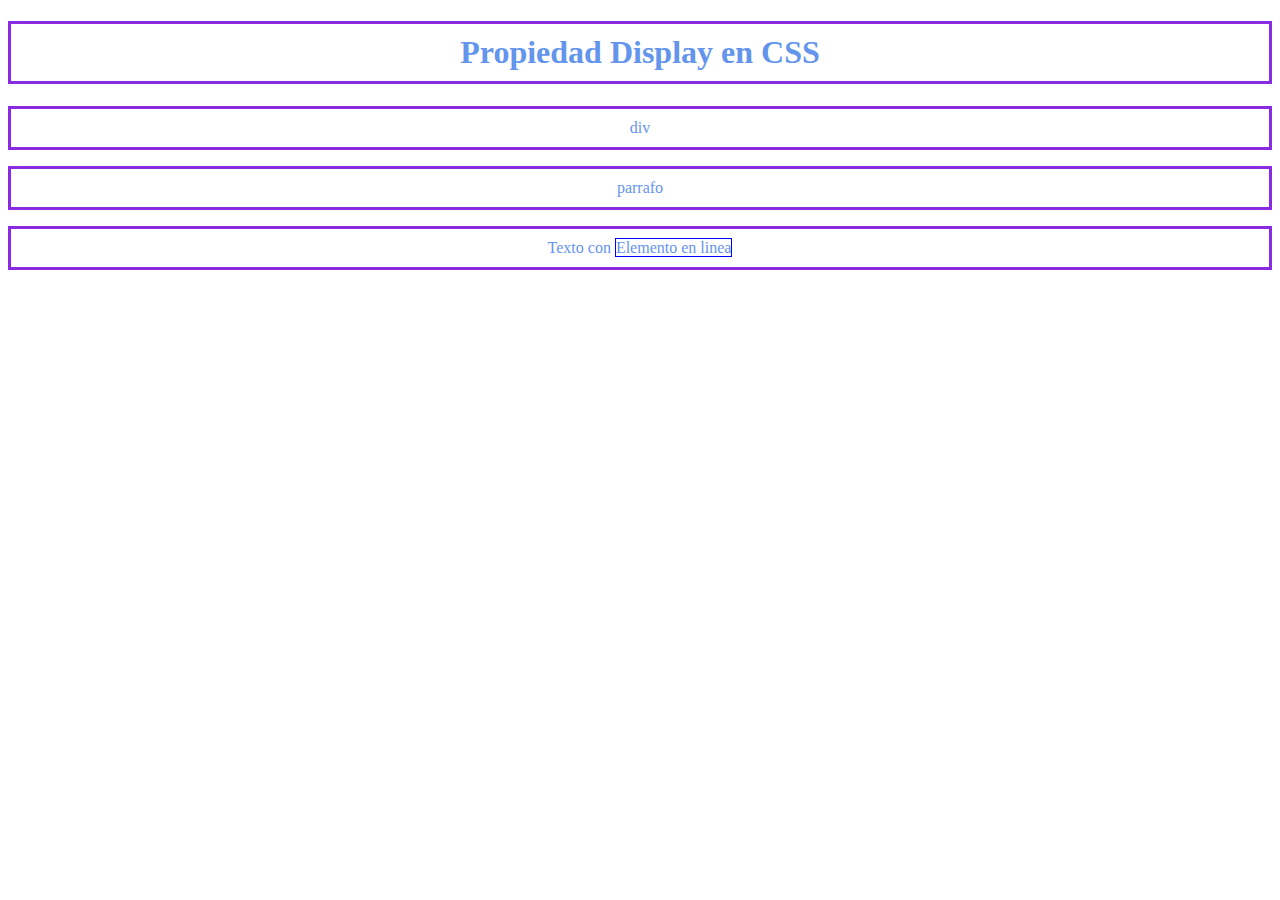
==== display/index.html @ 61b97574 "display inline y block" ====
<!DOCTYPE html>
<html lang="en">

<head>
  <meta charset="UTF-8">
  <meta http-equiv="X-UA-Compatible" content="IE=edge">
  <meta name="viewport" content="width=device-width, initial-scale=1.0">
  <link rel="stylesheet" href="estilos.css">
  <title>Propiedad Display en CSS</title>
</head>

<body>
  <h1>Propiedad Display en CSS</h1>
  <div>div</div>
  <p>parrafo</p>

  <p>Texto con <span>Elemento en linea</span></p>
</body>

</html>
---- display/estilos.css ----
h1,
div,
p {
  border: 3px solid blueviolet;
  text-align: center;
  color: cornflowerblue;
  padding: 10px;
  display: block;
}

span {
  display: inline;
  border: 1px solid blue;
}
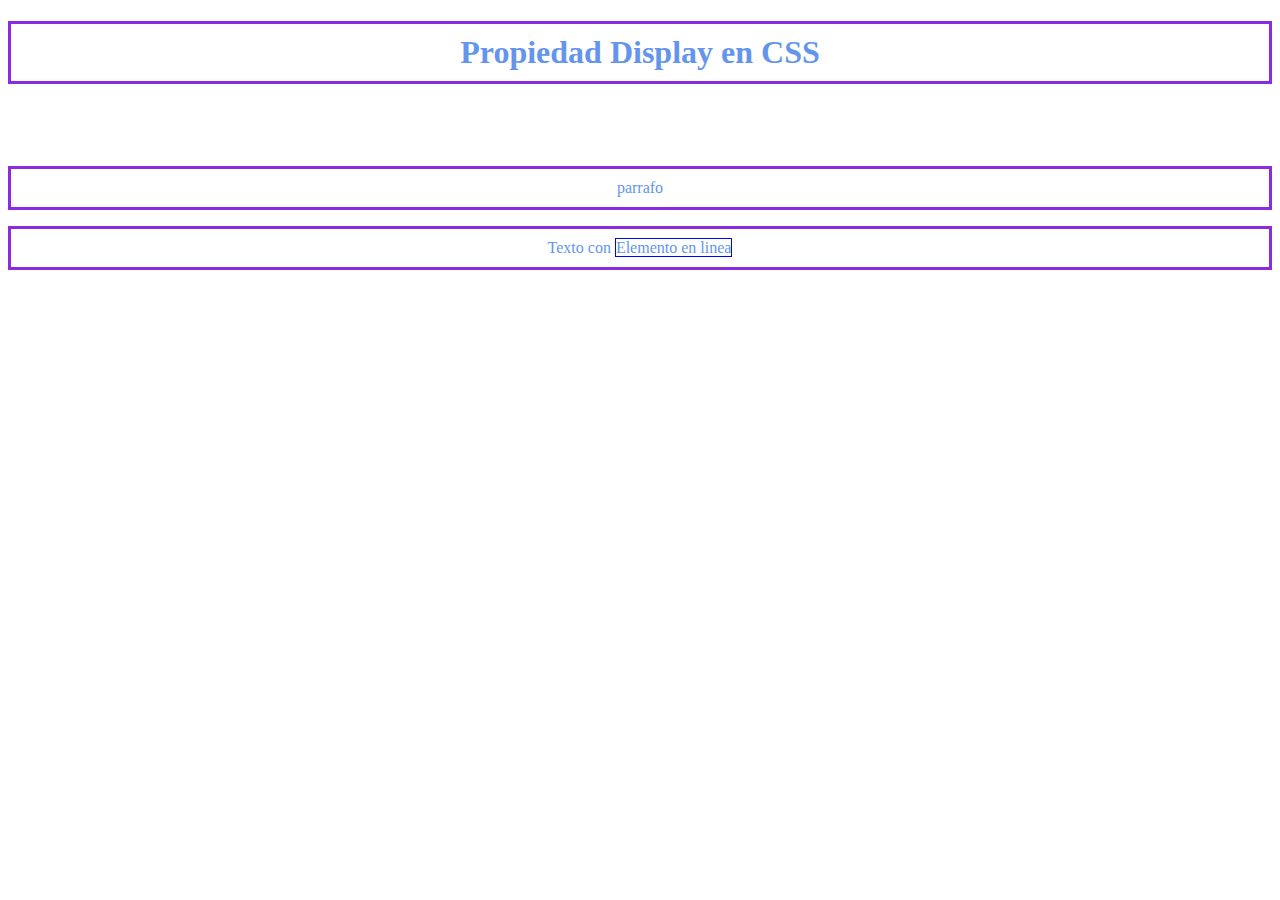
==== commit 849b63cb: "display none y visibility hidden" ====
--- a/display/index.html
+++ b/display/index.html
@@ -15,6 +15,10 @@
   <p>parrafo</p>
 
   <p>Texto con <span>Elemento en linea</span></p>
+
+  <a href="">Link 1</a>
+  <a href="">Link 2</a>
+  <a href="">Link 3</a>
 </body>
 
 </html>--- a/display/estilos.css
+++ b/display/estilos.css
@@ -8,7 +8,15 @@
   display: block;
 }
 
+div {
+  visibility: hidden;
+}
+
 span {
   display: inline;
   border: 1px solid blue;
+}
+
+a {
+  display: none;
 }